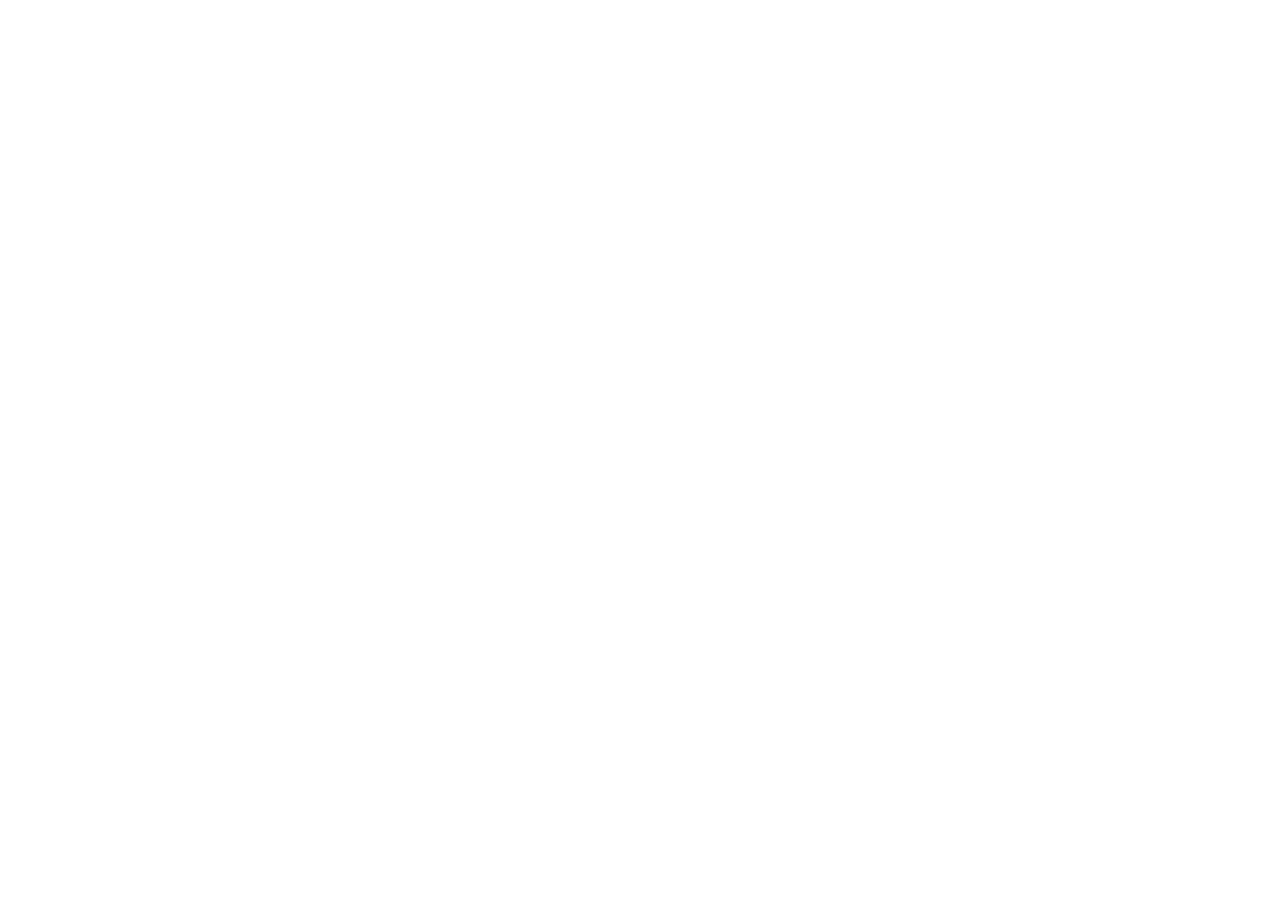
==== index.html @ 4f01d341 "Creation des dossiers du projet, et debut des classes Player et Plateau ainsi que du main." ====
<!DOCTYPE html>
<html lang="fr">
    <head>
        <meta charset="UTF-8">
        <meta name="viewport" content="width=device-width, initial-scale=1.0">
        <meta http-equiv="X-UA-Compatible" content="ie=edge">
        <title>Projet Siam</title>
    </head>
    <body>
        
    </body>
    <script src="js/Player.js"></script>
    <script src="js/Plateau.js"></script>
    <script src="js/main.js"></script>
</html>
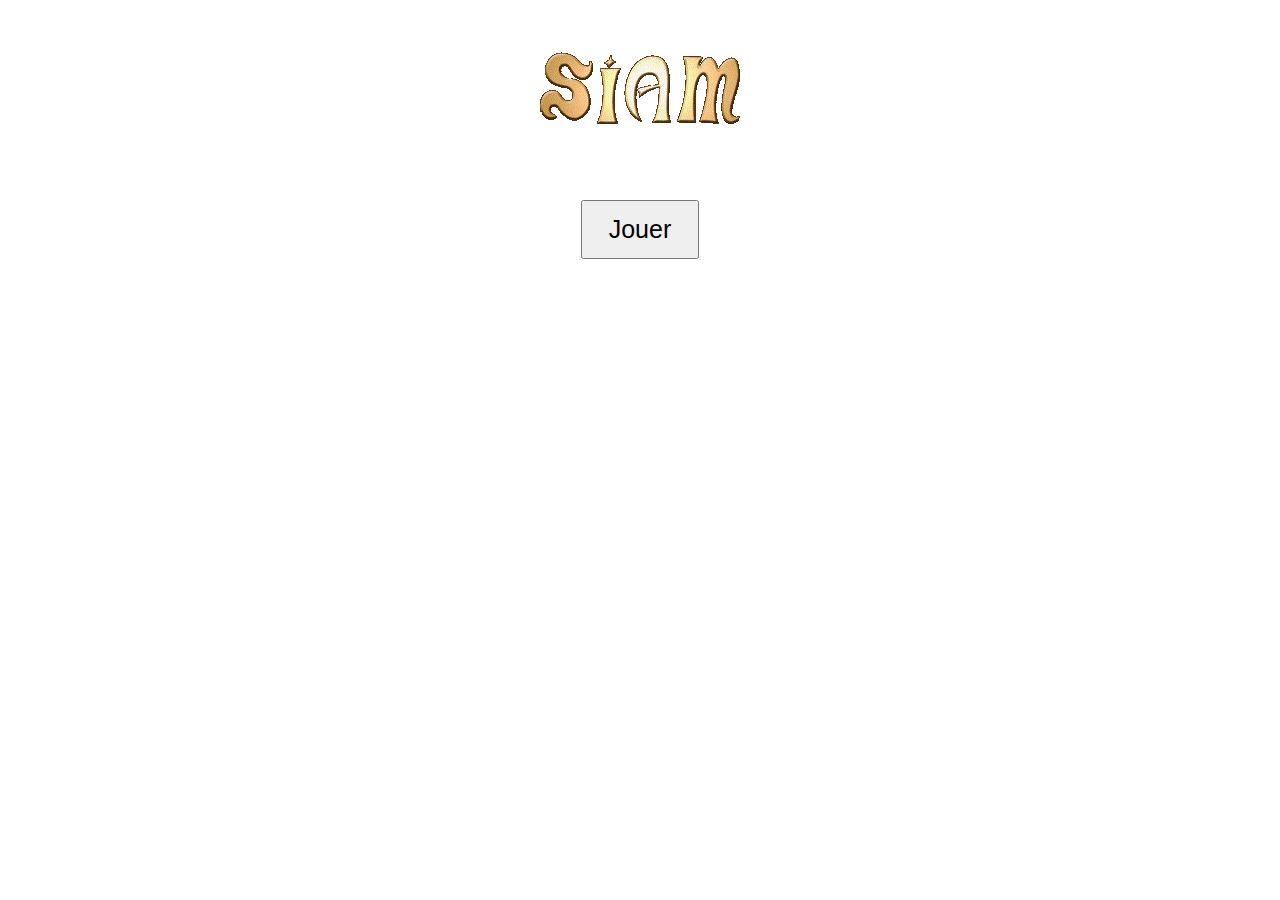
==== commit 60099d7d: "Debut affichage plateau et menu ainsi que le css" ====
--- a/index.html
+++ b/index.html
@@ -4,12 +4,18 @@
         <meta charset="UTF-8">
         <meta name="viewport" content="width=device-width, initial-scale=1.0">
         <meta http-equiv="X-UA-Compatible" content="ie=edge">
+        <link rel="stylesheet" href="style/style.css">
         <title>Projet Siam</title>
     </head>
     <body>
-        
+
+        <div class="head">
+            <img src="images/logo_sia.gif" alt="">
+        </div>
+
+        <div class="margin-top-5 container">
+            <a href="game.html"> <input class="bouton-menu" type="button" value="Jouer"> </a>
+        </div>
+
     </body>
-    <script src="js/Player.js"></script>
-    <script src="js/Plateau.js"></script>
-    <script src="js/main.js"></script>
 </html>--- a/style/style.css
+++ b/style/style.css
@@ -0,0 +1,25 @@
+body {
+    margin: 0;
+    padding: 0;
+}
+
+.head {
+    padding-top: 4%;
+    text-align: center;
+}
+
+.container {
+    text-align: center;
+    display: block;
+    margin-left: auto;
+    margin-right: auto;
+}
+
+.margin-top-5 {
+    margin-top: 5%;
+}
+
+.bouton-menu {
+    font-size: 25px;
+    padding: 1% 2%;
+}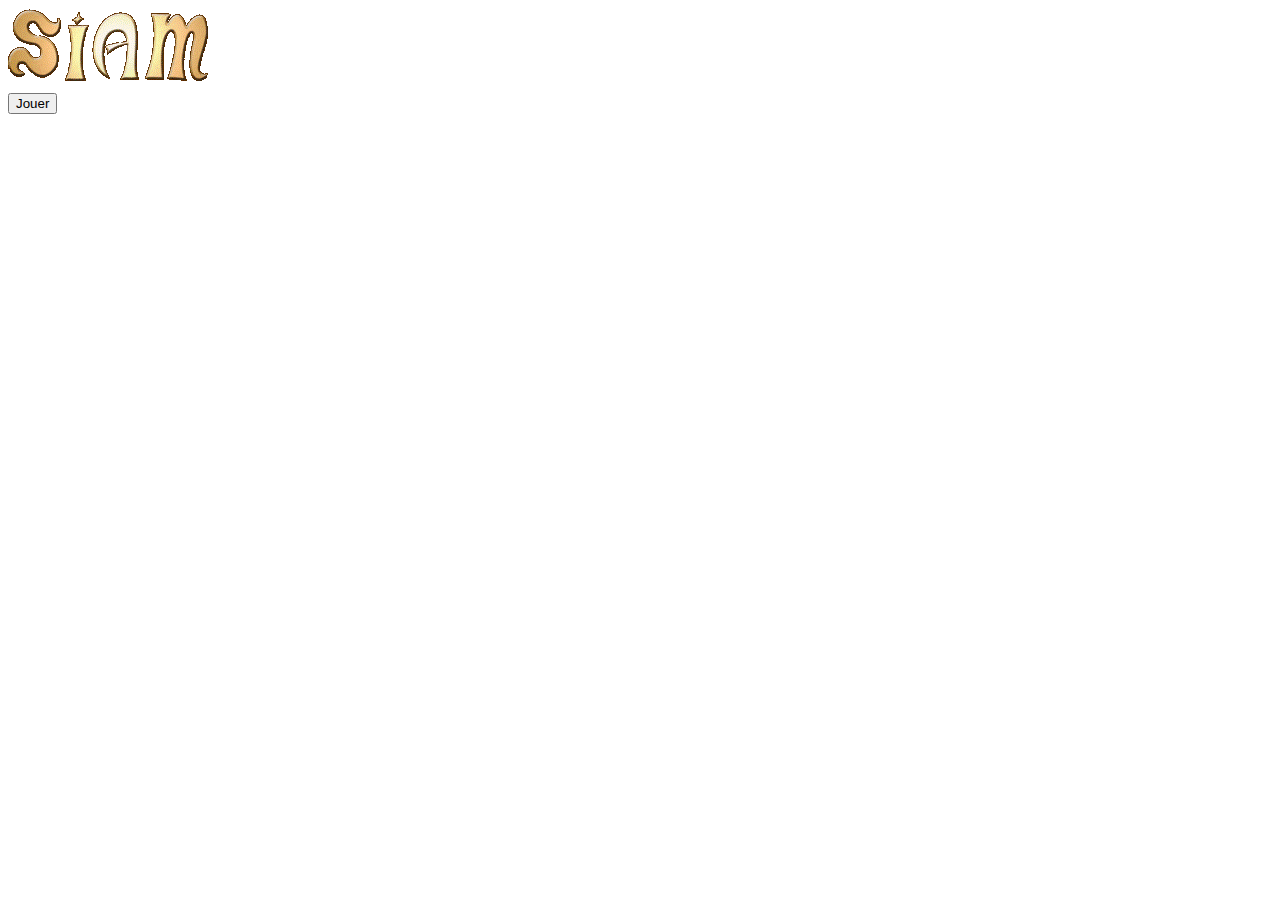
==== commit 9334274c: "refactor css" ====
--- a/index.html
+++ b/index.html
@@ -4,7 +4,7 @@
         <meta charset="UTF-8">
         <meta name="viewport" content="width=device-width, initial-scale=1.0">
         <meta http-equiv="X-UA-Compatible" content="ie=edge">
-        <link rel="stylesheet" href="style/style.css">
+        <link rel="stylesheet" href="css/style.css">
         <title>Projet Siam</title>
     </head>
     <body>
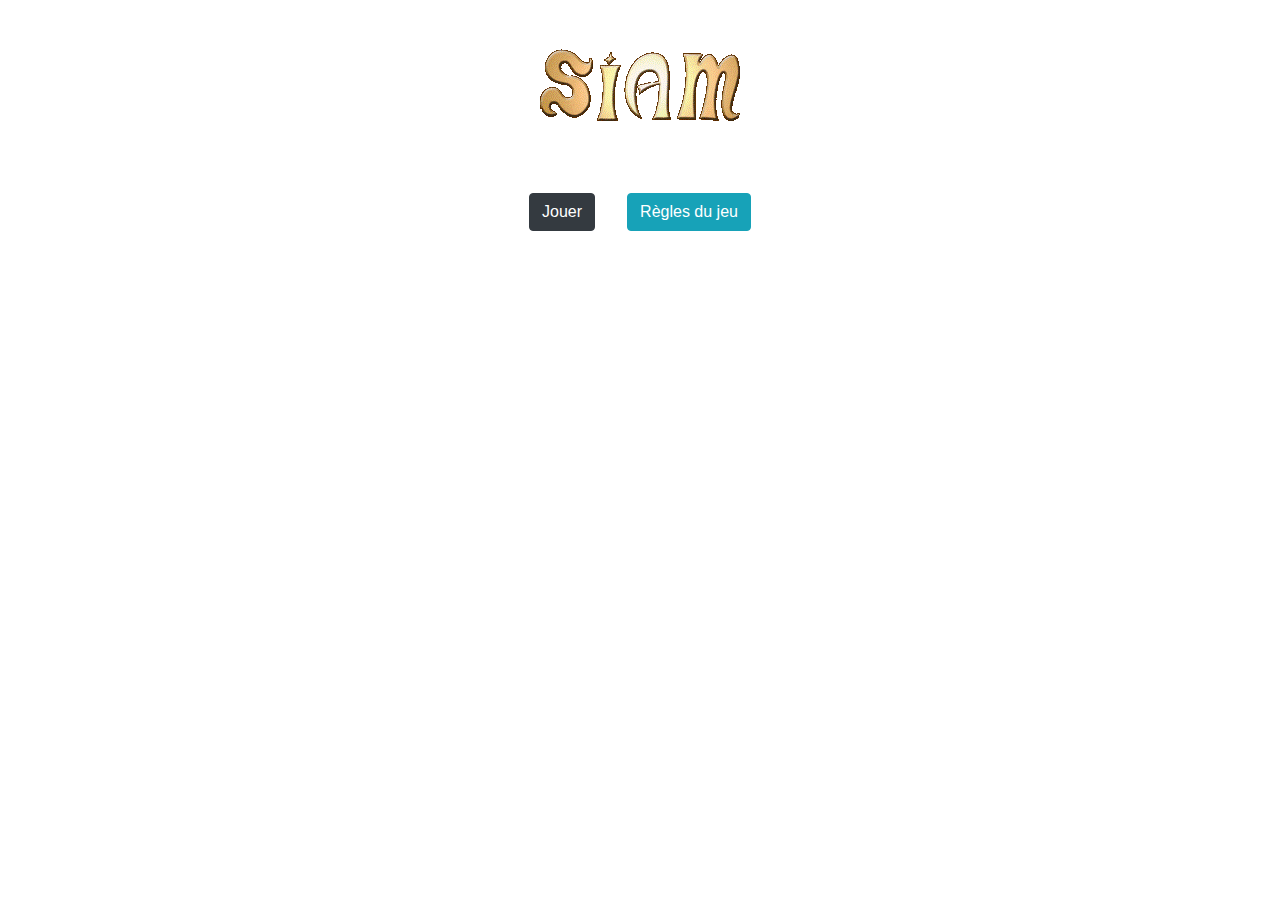
==== commit 404c2079: "modif index.html" ====
--- a/index.html
+++ b/index.html
@@ -4,17 +4,22 @@
         <meta charset="UTF-8">
         <meta name="viewport" content="width=device-width, initial-scale=1.0">
         <meta http-equiv="X-UA-Compatible" content="ie=edge">
-        <link rel="stylesheet" href="css/style.css">
+        <!-- <link rel="stylesheet" href="css/style.css"> -->
+        <link rel="stylesheet" href="css/bootstrap.min.css">
+        <link rel="stylesheet" href="css/bootstrap-grid.min.css">
         <title>Projet Siam</title>
     </head>
     <body>
 
-        <div class="head">
-            <img src="images/logo_sia.gif" alt="">
+        <div class="d-flex justify-content-center mt-5">
+            <img class="align-content-center" src="images/logo_sia.gif" alt="">
         </div>
 
-        <div class="margin-top-5 container">
-            <a href="game.html"> <input class="bouton-menu" type="button" value="Jouer"> </a>
+        <div class="container pt-5">
+            <div class="d-flex justify-content-center">
+                <a href="game.html" role="button" class="btn btn-dark m-3">Jouer</a>
+                <a href="regles.html" role="button" class="btn btn-info m-3">Règles du jeu</a>
+            </div>
         </div>
 
     </body>
--- a/css/style.css
+++ b/css/style.css
@@ -0,0 +1,25 @@
+body {
+    margin: 0;
+    padding: 0;
+}
+
+.head {
+    padding-top: 4%;
+    text-align: center;
+}
+
+.container {
+    text-align: center;
+    display: block;
+    margin-left: auto;
+    margin-right: auto;
+}
+
+.margin-top-5 {
+    margin-top: 5%;
+}
+
+.bouton-menu {
+    font-size: 25px;
+    padding: 1% 2%;
+}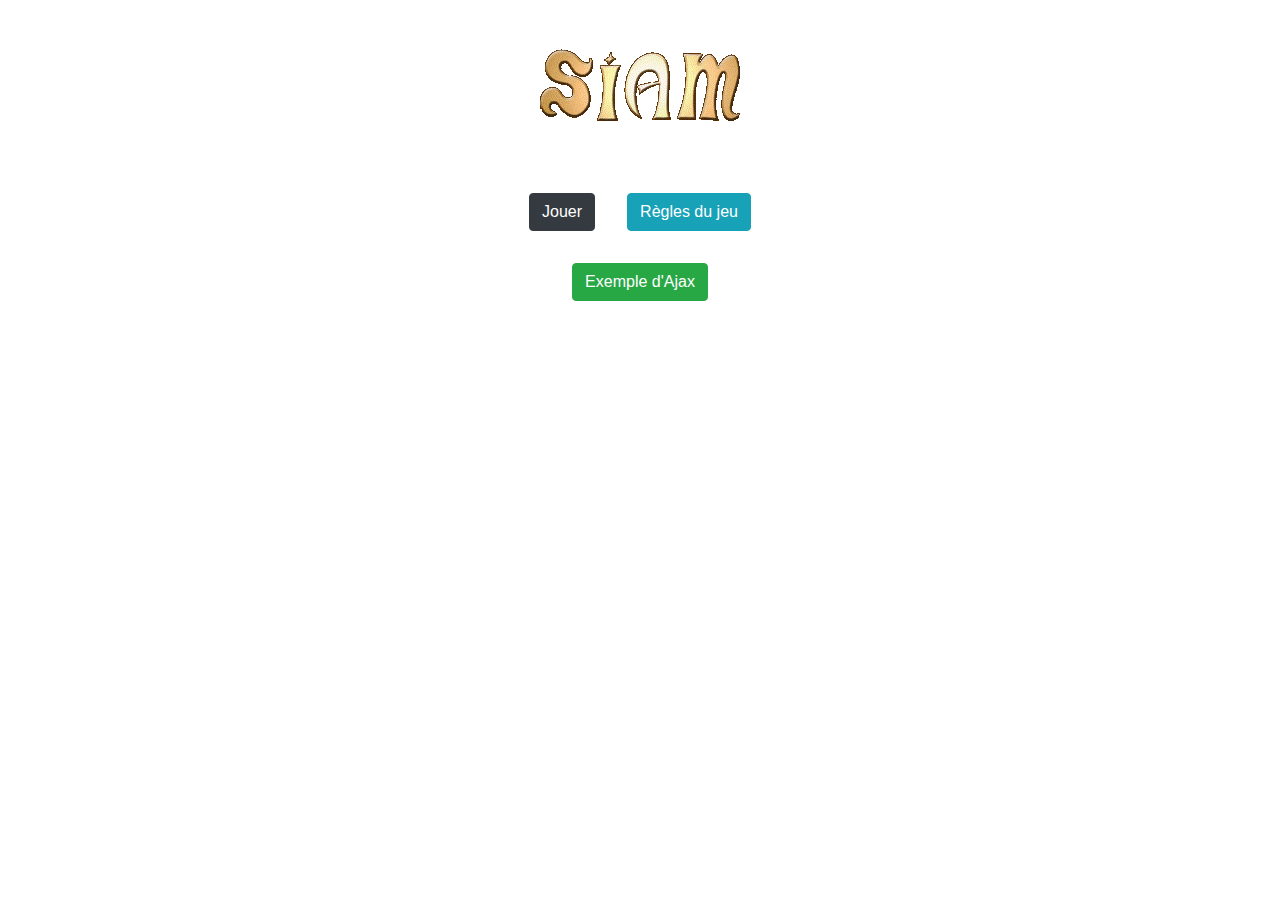
==== commit 216038da: "debut ajax" ====
--- a/index.html
+++ b/index.html
@@ -20,7 +20,27 @@
                 <a href="game.html" role="button" class="btn btn-dark m-3">Jouer</a>
                 <a href="regles.html" role="button" class="btn btn-info m-3">Règles du jeu</a>
             </div>
+            <div class="d-flex justify-content-center">
+                <button id="exemple" class="btn btn-success m-3">Exemple d'Ajax</button>
+            </div>
         </div>
 
     </body>
-</html>+</html>
+<script src="js/jquery3.4.1.js"></script>
+<script>
+    $(document).ready(function () {
+        console.log("Ready !");
+            $.ajax({
+                type: "POST",
+                url: "ajax/inscription.ajax.php?act=getUsers",
+                //data: "data",
+                dataType: "json",
+            }).always(function(response) {
+                // console.log("Finished !");
+                console.log("reponse : " + response);
+            });
+        console.log("AJAX passed !");
+    });
+    
+</script>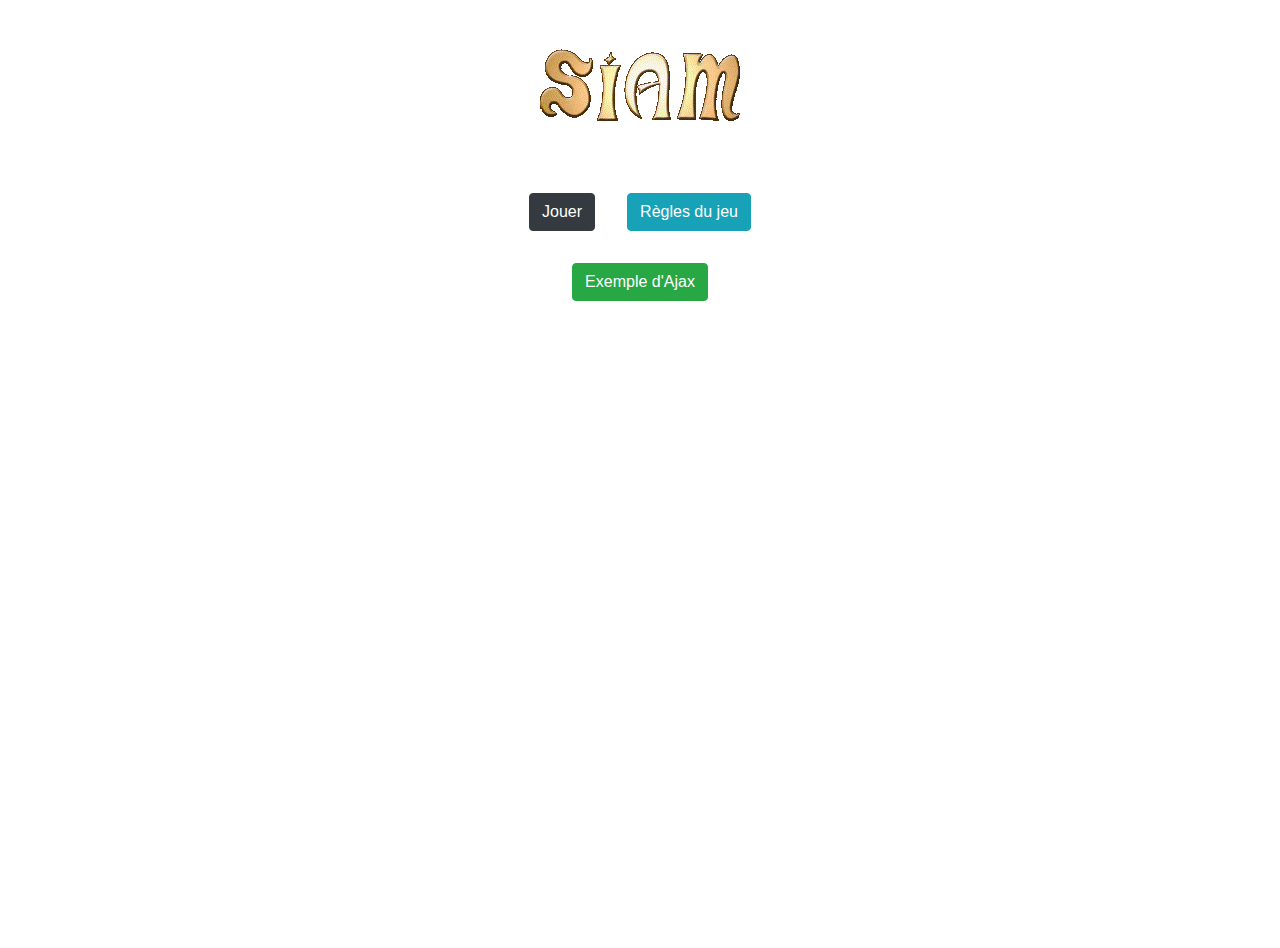
==== commit c7f6159c: "footer" ====
--- a/index.html
+++ b/index.html
@@ -4,13 +4,13 @@
         <meta charset="UTF-8">
         <meta name="viewport" content="width=device-width, initial-scale=1.0">
         <meta http-equiv="X-UA-Compatible" content="ie=edge">
-        <!-- <link rel="stylesheet" href="css/style.css"> -->
+        <link rel="stylesheet" href="css/style.css">
         <link rel="stylesheet" href="css/bootstrap.min.css">
         <link rel="stylesheet" href="css/bootstrap-grid.min.css">
+        
         <title>Projet Siam</title>
     </head>
     <body>
-
         <div class="d-flex justify-content-center mt-5">
             <img class="align-content-center" src="images/logo_sia.gif" alt="">
         </div>
@@ -20,27 +20,55 @@
                 <a href="game.html" role="button" class="btn btn-dark m-3">Jouer</a>
                 <a href="regles.html" role="button" class="btn btn-info m-3">Règles du jeu</a>
             </div>
-            <div class="d-flex justify-content-center">
+            <div class="d-flex justify-content-center ">
                 <button id="exemple" class="btn btn-success m-3">Exemple d'Ajax</button>
             </div>
+            <div id="exemple_ajax" class="d-flex justify-content-center m-5">
+                <table id="table_ajax" class="table table-dark">
+                    <thead>
+                        <tr style="text-align: center;">
+                          <th id="user1" scope="col"></th>
+                          <th id="user2" scope="col"></th>
+                          <th id="user3" scope="col"></th>
+                        </tr>
+                      </thead>
+                </table>
+            </div>
         </div>
-
     </body>
 </html>
 <script src="js/jquery3.4.1.js"></script>
+<script src="js/layout.js"></script>
 <script>
     $(document).ready(function () {
-        console.log("Ready !");
+        $("#exemple_ajax, #table_ajax").hide();
+        $("#exemple").click(function() {
+            /*$.ajax({
+                type: "POST",
+                url: "ajax/inscription.ajax.php?act=getUsers",
+                contentType: 'application/json',
+                cache: false,
+                dataType: 'json',
+                crossDomain: true
+            }).done(function(response) {
+
+                $("#exemple_ajax, #table_ajax").show();
+
+                $("#user1").html(response[1]);
+                $("#user2").html(response[2]);
+                $("#user3").html(response[3]);
+                
+            });*/
             $.ajax({
                 type: "POST",
-                url: "ajax/inscription.ajax.php?act=getUsers",
-                //data: "data",
+                contentType: "application/json; charset=utf-8",
                 dataType: "json",
-            }).always(function(response) {
-                // console.log("Finished !");
-                console.log("reponse : " + response);
+                url: "ajax/inscription.ajax.php?act=isOnline",
+                // data: "data",
+            }).done(function(response) {
+                console.log(response);
             });
-        console.log("AJAX passed !");
+        });
     });
     
 </script>--- a/css/style.css
+++ b/css/style.css
@@ -1,25 +1,26 @@
-body {
+html{
     margin: 0;
-    padding: 0;
+    height: 100%;
+    width: 100%;
 }
 
-.head {
-    padding-top: 4%;
-    text-align: center;
+body{
+    margin: 0;
+    min-height: 100%;
+    width: 100%;
 }
 
-.container {
-    text-align: center;
-    display: block;
-    margin-left: auto;
-    margin-right: auto;
+footer{
+    position: fixed;
+    bottom: 0;
+    left: 0;
+    width: 100%;
+    height: 3em;
+    background-color: #222222;
 }
 
-.margin-top-5 {
-    margin-top: 5%;
-}
-
-.bouton-menu {
-    font-size: 25px;
-    padding: 1% 2%;
+footer>ul{
+    color: white;
+    /*display: inline-block;
+    vertical-align: middle;*/
 }